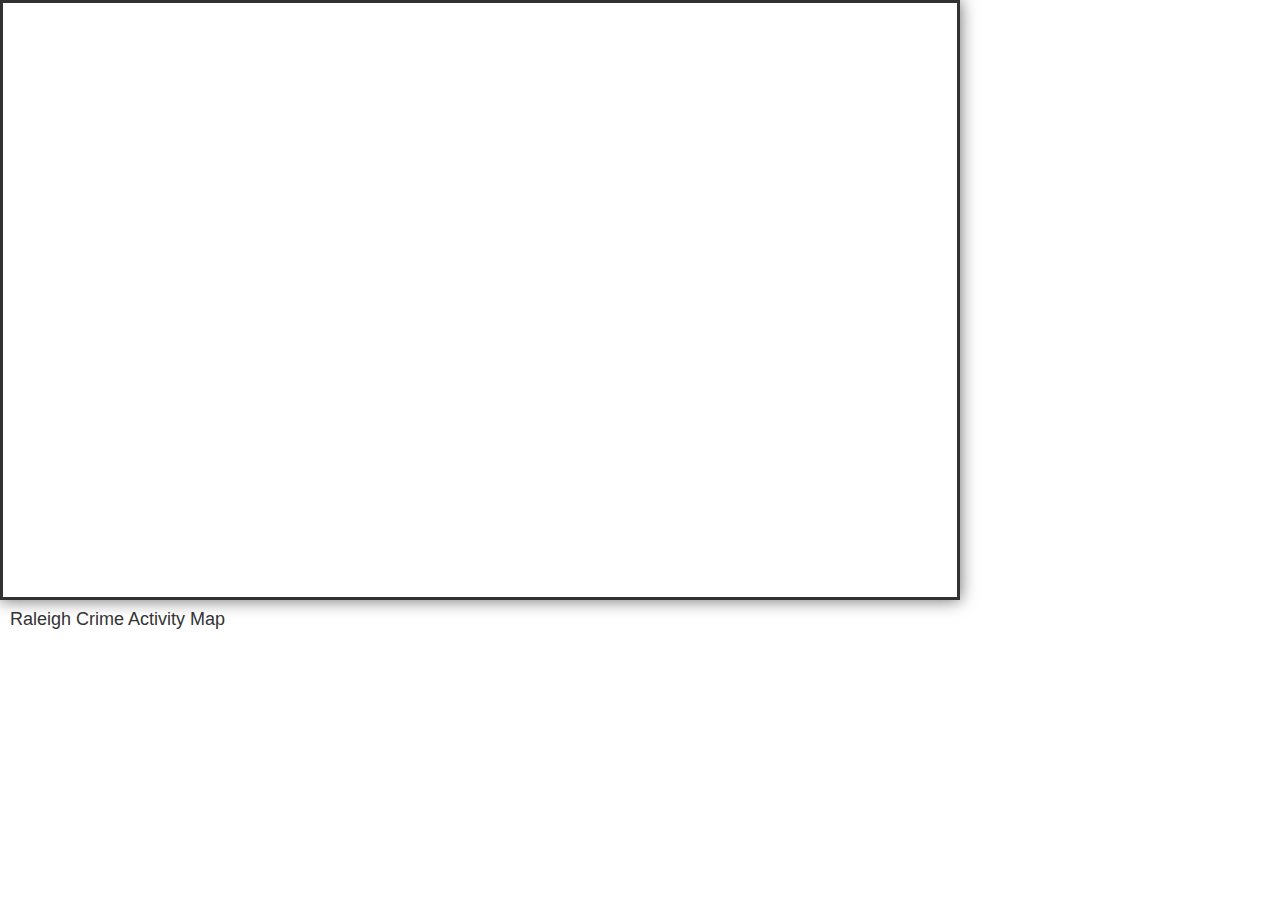
==== print.html @ 4554fe5f "first commit" ====
<!DOCTYPE html>
<html>
<head>
  <title>Raleigh Crime Map Print Page</title>
  <meta http-equiv="Content-Type" content="text/html; charset=utf-8">
  <meta http-equiv="X-UA-Compatible" content="IE=7, IE=9, IE=10">
  <link rel="stylesheet" href="http://cdn.leafletjs.com/leaflet-0.7.2/leaflet.css" />
  <link rel="stylesheet" type="text/css" href="css/main.css">
  <link href="css/bootstrap.min.css" rel="stylesheet">
  <style>
    html, body, #map {
      padding: 0;
      margin: 0;
      height: 600px;
      font-family: "Arial";
      max-width:960px;
    }

    #list {
      display: block;
    }

    hr {
      border-top: 1px solid #fff;
    }

    h4{
      margin:10px;
    }

    #map{
      border:solid;
    }


    ul{
      list-style-type: none;
    }

    li {
      width: 12%;
      padding: 5px;
      display: inline-block;
      word-break: break-word;
      font-size: 12px;
    }
  </style>

  <script>




    var latlngs, markerLayers;


    function addMarkersToMap (map, features) {
      var layer = new L.featureGroup().addTo(map);
      $(features.features).each(function (i, f) {
        var marker = new L.marker([f.geometry.y, f.geometry.x]);
        if (f.attributes.CRIMECATEGORY) {
          marker.setIcon(L.icon({iconUrl: 'img/'+f.attributes.CRIMECATEGORY.split(' ').join('_').split('/').join('_')+'.png'}));
        }
        layer.addLayer(marker);
      });
    }

    function addBufferToMap (map, latlngs) {
      var layer  = new L.featureGroup().addTo(map);

      layer.clearLayers();
      layer.addLayer(new L.polygon(latlngs, {
        color: 'red',
        fillOpacity: 0
      }));
      map.fitBounds(layer.getBounds());
    }

    function setMap(bufferLatLngs, markers, features, fields, headers, dateField) {
      var map = L.map('map', {zoomControl:false, attributionControl: false, dragging: true, touchZoom: true, scrollWheelZoom: true, doubleClickZoom: false, boxZoom:true, tap: false});
      L.tileLayer('https://{s}.tiles.mapbox.com/v3/examples.map-vyofok3q/{z}/{x}/{y}.png', {
        attribution: 'Map data &copy; <a href="http://openstreetmap.org">OpenStreetMap</a> contributors, <a href="http://creativecommons.org/licenses/by-sa/2.0/">CC-BY-SA</a>, Imagery © <a href="http://cloudmade.com">CloudMade</a>',
        maxZoom: 18
      }).addTo(map);
      latlngs = bufferLatLngs;
      markerLayers = markers;
      map.on('load', function () {
        addBufferToMap(map, latlngs);
        addMarkersToMap(map, features);
      });
      map.setView([35.7769, -78.6436],11);

      addTable(features, fields, headers, dateField);
    }

    function setColumns (headers) {
      var tr = $("#list>thead>tr");
      $(headers.split(',')).each(function (i, h) {
        tr.append("<th>" + h + "</th>");
      });
    }

    function addTable(features, fields, headers, dateField) {
      setColumns(headers);

      var tbody = $("#list>tbody");
      $(features.features).each(function (i, f) {
        var tr = $("<tr></tr>").appendTo(tbody);
        $(headers.split(',')).each(function (i, h) {

          var fld = fields.split(',')[i];
          if (fld === dateField) {
            tr.append("<td>" + new Date(f.attributes[fld]).toUTCString().replace(":00 GMT", "") + "</td>");
          } else {
            tr.append("<td>" + f.attributes[fld] + "</td>");
          }
        })
      });
    }
  </script>
  <script src="https://ajax.googleapis.com/ajax/libs/jquery/1.11.0/jquery.min.js"></script>
  <script src="http://cdn.leafletjs.com/leaflet-0.7.2/leaflet.js"></script>
</head>
<body>
  <div id='map'></div>
  <h4>Raleigh Crime Activity Map</h4>
  <hr/>
  <table id="list" class="table">
    <thead>
      <tr></tr>
    </thead>
    <tbody>
    </tbody>
  </table>
</body>
</html>
---- css/main.css ----
html, body {
	width: 100%;
}

nav {
	padding-right: 20px;
	-moz-box-shadow: 0 0 16px rgba(0,0,0,0.6);
	box-shadow: 0 0 16px rgba(0,0,0,0.6);
}
.container {
	width: 100%;
	margin-top: 70px;
	display: none;
}

.navbar-nav.navbar-right:last-child {
margin-right: 0px;
}
.panel-group .panel { overflow:visible; }
.panel-group  .panel-heading {
	background: #08c;
	color: white;
	border-radius: 5px;
}
.panel-group .panel {
	-webkit-touch-callout: none;
	-webkit-user-select: none;
	-khtml-user-select: none;
	-moz-user-select: none;
	-ms-user-select: none;
	user-select: none;
}
.twitter-typeahead {
	width: 100%;
}
.leaflet-draw.leaflet-control {
	display: none;
}
.leaflet-popup-content p {
	margin: 5px 0;
}
.bootstrap-select {
	width: 100% !important;
}
#map {
	height: 500px;
	margin: 0 20px;
	-moz-box-shadow: 0 0 16px rgba(0,0,0,0.6);
	box-shadow: 0 0 16px rgba(0,0,0,0.6);
}
.pagination {
	-webkit-touch-callout: none;
	-webkit-user-select: none;
	-khtml-user-select: none;
	-moz-user-select: none;
	-ms-user-select: none;
	user-select: none;
	cursor: pointer;
}
#pageDiv {
	margin-top: 5px;
	margin-bottom: 5px;
	display: none;
}
#pageDiv form {
	margin: 0;
	width:200px;
}
#pageDiv .form-label {
	padding-right: 10px;
	padding-left: 10px;
}
#paginator {
	float:left;
	margin-right: 20px;
}
#results {
	max-width: 65px;
}
#list {
	display: none;
}
#list tr{
	cursor: pointer;
}
.footer {
	margin-top: 40px;
	-moz-box-shadow: 0 0 16px rgba(0,0,0,0.6);
	box-shadow: 0 0 16px rgba(0,0,0,0.6);
}
.footer img {
	height: 120px;
}
.hidden {
	display: none;
}

.progress {
	display: none;
}

.alert {
	display: none;
}

#categorySelect {
	margin-bottom: 10px;
}

#nonStandardDiv {
	display: none;
}

#collapseQuery select{
	margin-top:  10px;
}

.title-overlay{
  color: #000;
  font-weight: bold;
  font-size: 9pt;
  white-space: nowrap;
  text-shadow: 1px 1px #fff, 1px -1px #fff, -1px 1px #fff, -1px -1px #fff;
  text-shadow: 1px 1px rgba(255,255,255,0.6), 1px -1px rgba(255,255,255,0.6), -1px 1px rgba(255,255,255,0.6), -1px -1px rgba(255,255,255,0.6);
}



@media (min-width: 768px) {
	#map {
		margin: 0;
	}
	#pageDiv form {
		margin: 20px 0;
	}
}
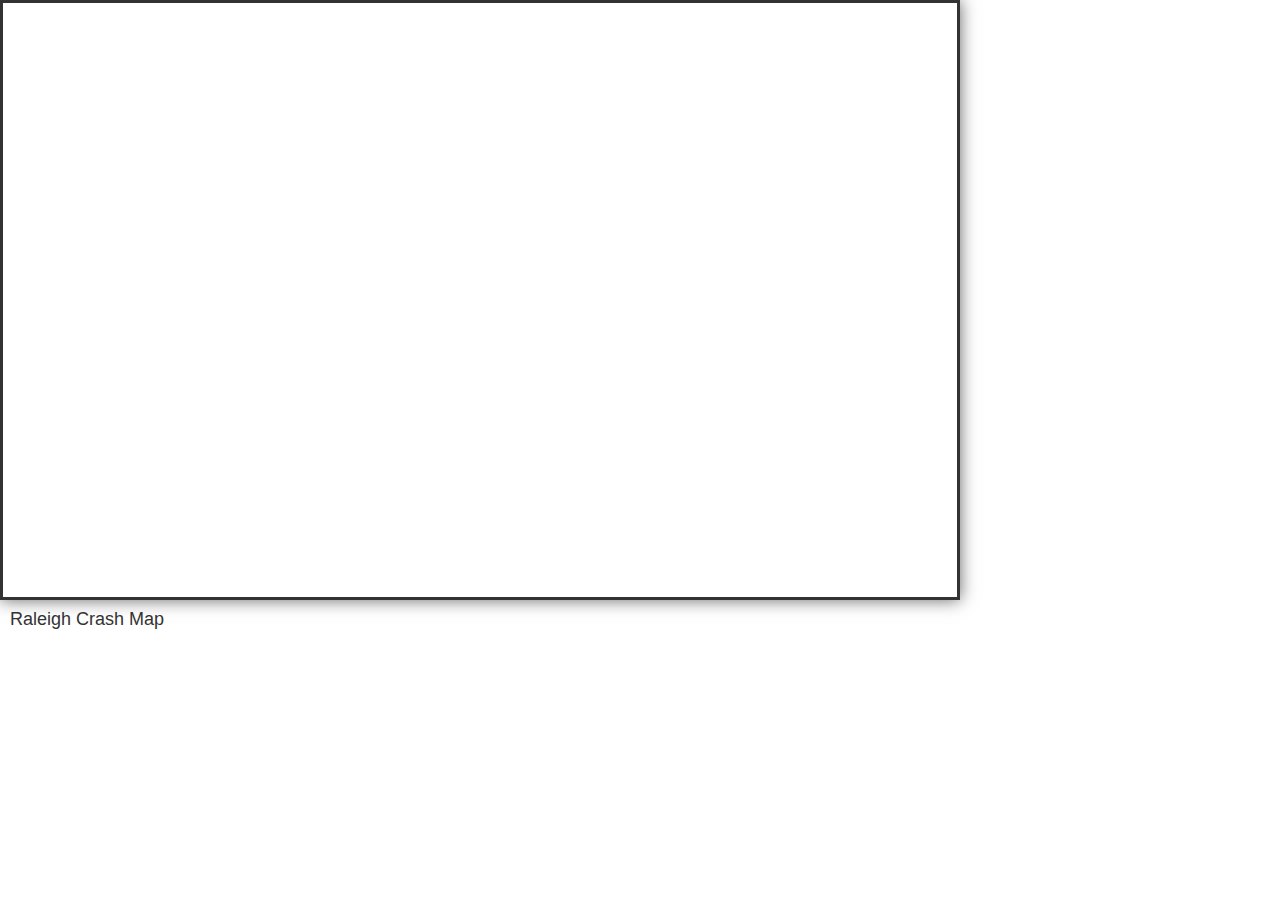
==== commit 9f61bdea: "encoding URL for typeahead" ====
--- a/print.html
+++ b/print.html
@@ -76,44 +76,41 @@
       map.fitBounds(layer.getBounds());
     }
 
-    function setMap(bufferLatLngs, markers, features, fields, headers, dateField) {
+    function setMap(data, fields) {
       var map = L.map('map', {zoomControl:false, attributionControl: false, dragging: true, touchZoom: true, scrollWheelZoom: true, doubleClickZoom: false, boxZoom:true, tap: false});
-      L.tileLayer('https://{s}.tiles.mapbox.com/v3/examples.map-vyofok3q/{z}/{x}/{y}.png', {
-        attribution: 'Map data &copy; <a href="http://openstreetmap.org">OpenStreetMap</a> contributors, <a href="http://creativecommons.org/licenses/by-sa/2.0/">CC-BY-SA</a>, Imagery © <a href="http://cloudmade.com">CloudMade</a>',
-        maxZoom: 18
-      }).addTo(map);
-      latlngs = bufferLatLngs;
-      markerLayers = markers;
+      L.tileLayer('http://services.arcgisonline.com/ArcGIS/rest/services/Canvas/World_Light_Gray_Base/MapServer/tile/{z}/{y}/{x}',{maxZoom: 16, attribution: 'Esri, DeLorme, NAVTEQ'}).addTo(map);
+      L.tileLayer('http://services.arcgisonline.com/ArcGIS/rest/services/Canvas/World_Light_Gray_Reference/MapServer/tile/{z}/{y}/{x}',{maxZoom: 16, attribution: 'Esri, DeLorme, NAVTEQ'}).addTo(map);
+      //latlngs = bufferLatLngs;
+     // markerLayers = markers;
       map.on('load', function () {
-        addBufferToMap(map, latlngs);
-        addMarkersToMap(map, features);
+        //addBufferToMap(map, latlngs);
+        //addMarkersToMap(map, features);
+        var gj = L.geoJson(data);
+        map.addLayer(gj);
+        console.log(gj);
+        addTable(gj.getLayers(), fields);
       });
       map.setView([35.7769, -78.6436],11);
 
-      addTable(features, fields, headers, dateField);
+      
     }
 
-    function setColumns (headers) {
+    function setColumns (fields) {
       var tr = $("#list>thead>tr");
-      $(headers.split(',')).each(function (i, h) {
-        tr.append("<th>" + h + "</th>");
+      $(fields).each(function (i, f) {
+        tr.append("<th>" + f.label + "</th>");
       });
     }
 
-    function addTable(features, fields, headers, dateField) {
-      setColumns(headers);
+    function addTable(features, fields) {
+      setColumns(fields);
+      var tbody = $("#list>tbody");
+      $(features).each(function (i, feat) {
+        var tr = $("<tr></tr>").appendTo(tbody);
+        $(fields).each(function (i, f) {
 
-      var tbody = $("#list>tbody");
-      $(features.features).each(function (i, f) {
-        var tr = $("<tr></tr>").appendTo(tbody);
-        $(headers.split(',')).each(function (i, h) {
-
-          var fld = fields.split(',')[i];
-          if (fld === dateField) {
-            tr.append("<td>" + new Date(f.attributes[fld]).toUTCString().replace(":00 GMT", "") + "</td>");
-          } else {
-            tr.append("<td>" + f.attributes[fld] + "</td>");
-          }
+          var fld = f.name;
+          tr.append("<td>" + feat.feature.properties[fld] + "</td>");
         })
       });
     }
@@ -123,7 +120,7 @@
 </head>
 <body>
   <div id='map'></div>
-  <h4>Raleigh Crime Activity Map</h4>
+  <h4>Raleigh Crash Map</h4>
   <hr/>
   <table id="list" class="table">
     <thead>
